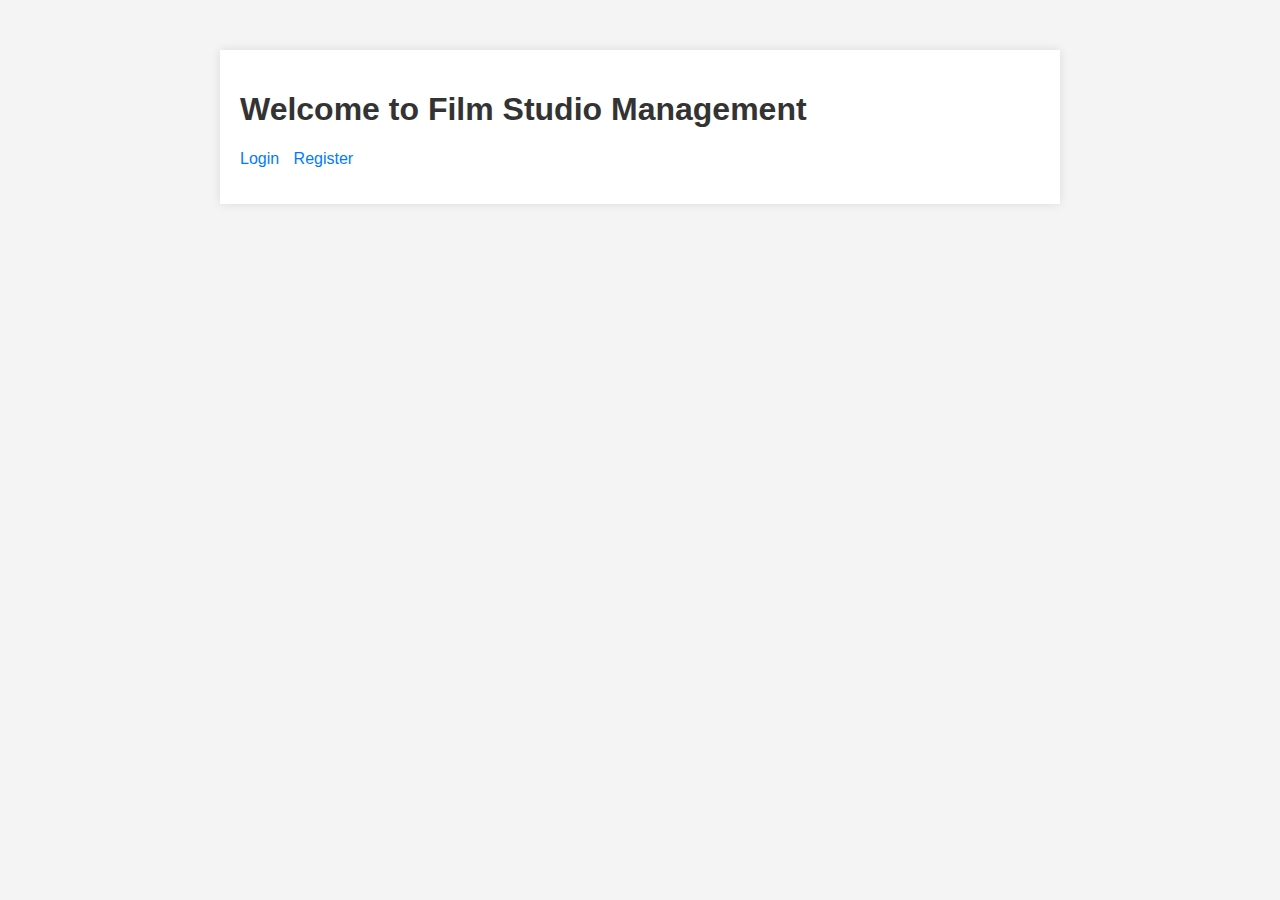
==== Frontend/Index.html @ aff0ba03 "Frontend started" ====
<!DOCTYPE html>
<html lang="en">
<head>
    <meta charset="UTF-8">
    <meta name="viewport" content="width=device-width, initial-scale=1.0">
    <title>Film Studio Management</title>
    <link rel="stylesheet" href="style.css">
</head>
<body>
    <div class="container">
        <h1>Welcome to Film Studio Management</h1>
        <nav>
            <ul>
                <li><a href="login.html">Login</a></li>
                <li><a href="register.html">Register</a></li>
            </ul>
        </nav>
    </div>
</body>
</html>
---- Frontend/style.css ----
body {
    font-family: Arial, sans-serif;
    background-color: #f4f4f4;
    margin: 0;
    padding: 0;
}

.container {
    max-width: 800px;
    margin: 50px auto;
    padding: 20px;
    background-color: #fff;
    box-shadow: 0 0 10px rgba(0, 0, 0, 0.1);
}

h1, h2 {
    color: #333;
}

form {
    display: flex;
    flex-direction: column;
}

label {
    margin-top: 10px;
}

input, select, button {
    padding: 10px;
    margin-top: 5px;
}

button {
    background-color: #28a745;
    color: white;
    border: none;
    cursor: pointer;
    margin-top: 20px;
}

button:hover {
    background-color: #218838;
}

#rentedFilmsList {
    margin-top: 20px;
}

nav ul {
    list-style: none;
    padding: 0;
}

nav ul li {
    display: inline;
    margin-right: 10px;
}

nav ul li a {
    text-decoration: none;
    color: #007bff;
}

nav ul li a:hover {
    text-decoration: underline;
}
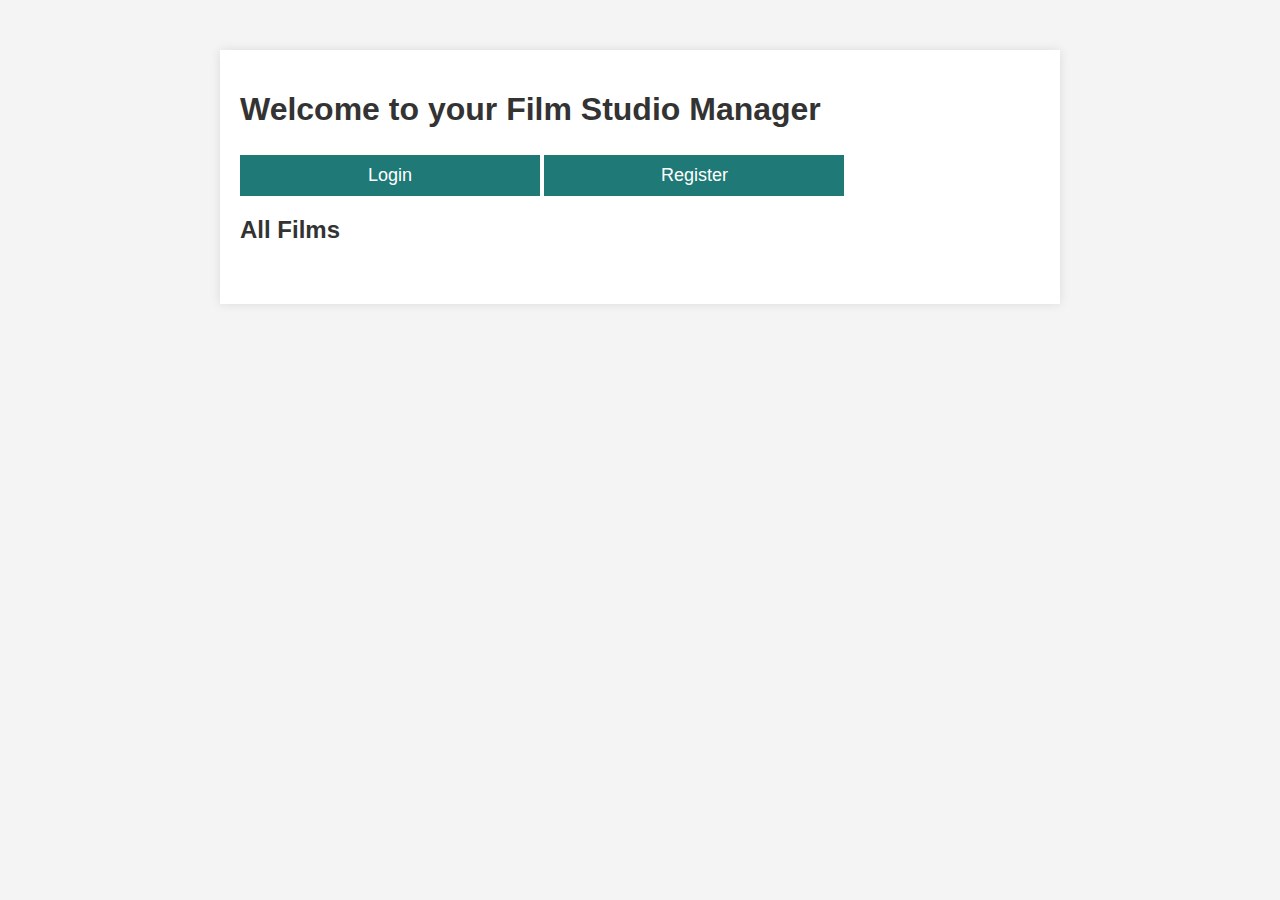
==== commit d649402b: "Updates to js" ====
--- a/Frontend/Index.html
+++ b/Frontend/Index.html
@@ -8,13 +8,21 @@
 </head>
 <body>
     <div class="container">
-        <h1>Welcome to Film Studio Management</h1>
+        <h1>Welcome to your Film Studio Manager</h1>
         <nav>
-            <ul>
-                <li><a href="login.html">Login</a></li>
-                <li><a href="register.html">Register</a></li>
-            </ul>
+            <div>
+                <a href="login.html"><button>Login</button></a>
+                <a href="register.html"><button>Register</button></a>
+            </div>
         </nav>
+
+        <!-- Section to display all films -->
+        <section>
+            <h2>All Films</h2>
+            <div id="filmList" class="filmList"></div>
+        </section>
     </div>
+
+    <script type="module" src="js/main.js"></script>
 </body>
 </html>--- a/Frontend/style.css
+++ b/Frontend/style.css
@@ -32,15 +32,23 @@
 }
 
 button {
-    background-color: #28a745;
+    background-color: #1f7976;
     color: white;
     border: none;
     cursor: pointer;
-    margin-top: 20px;
+    margin-top: 10 px;
+    font-size: large;
+    width: 300px;
 }
 
 button:hover {
-    background-color: #218838;
+    background-color: #28a5a1;
+}
+
+.edit-film-form {
+    display: flex;
+    flex-direction: column;
+    margin-top: 10px;
 }
 
 #rentedFilmsList {
@@ -64,4 +72,11 @@
 
 nav ul li a:hover {
     text-decoration: underline;
+}
+
+.filmList {
+    display: grid;
+    grid-template-columns: repeat(auto-fill, minmax(250px, 1fr)); 
+    gap: 20px; 
+    padding: 10px;
 }